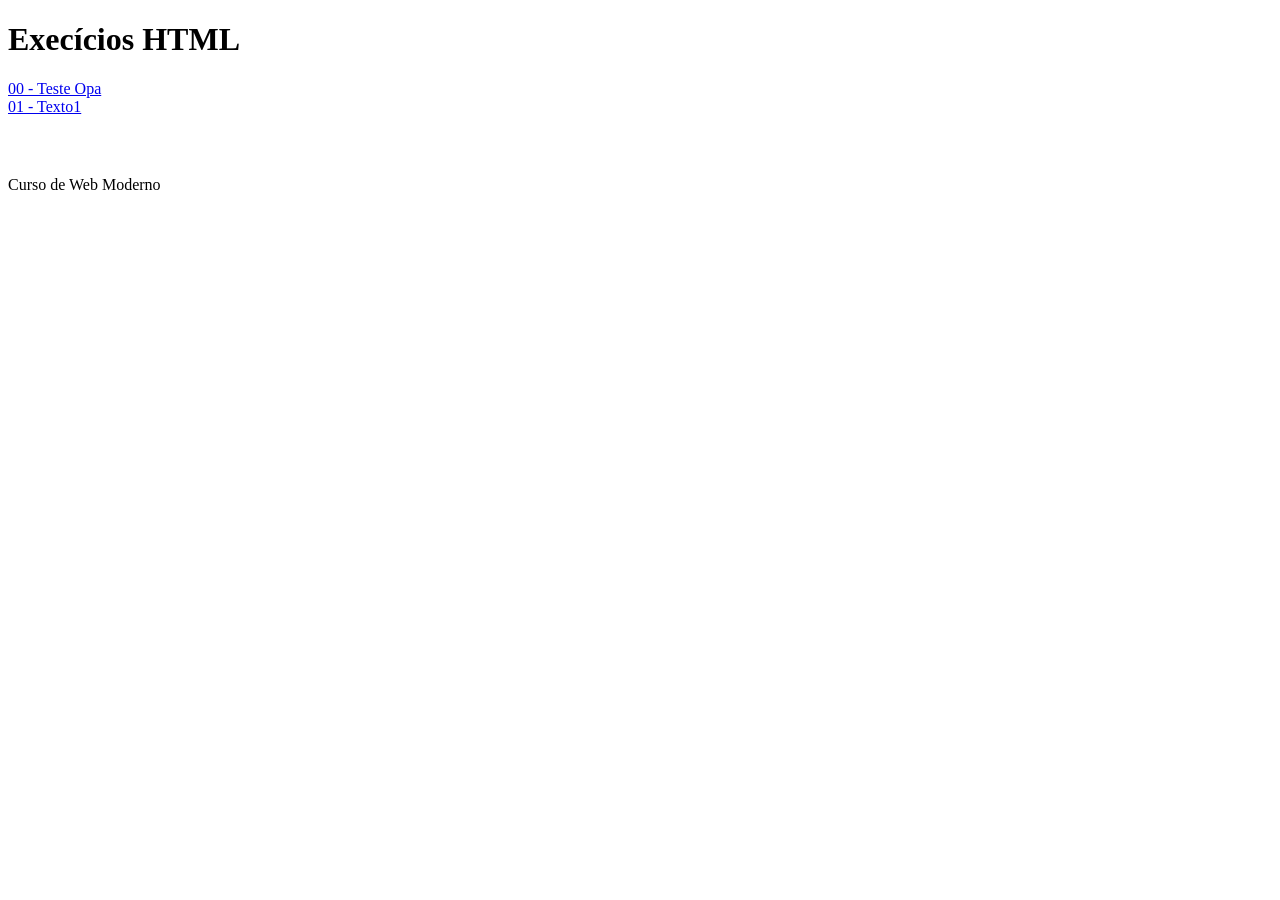
==== Carlos/HTML/Aula 06/index.html @ 1b14f213 "terminando aula 06" ====
<!DOCTYPE html>
<html lang="en">
<head>
    <meta charset="UTF-8">
    <meta name="viewport" content="width=device-width, initial-scale=1.0">
    <title>Execícios HTML</title>
    <style>
        #conteudo {
            padding: 30px 0px;
        }
    </style>
</head>
<body>
    <header>
        <h1>Execícios HTML</h1>
    </header>
    <nav>
        <a href="Exercícios/teste.html">00 - Teste Opa</a><br>
        <a href="Exercícios/texto1.html">01 - Texto1</a>
    </nav>
    <section id="conteudo"></section>
    <footer>
        Curso de Web Moderno
    </footer>
    <script>
        document.querySelectorAll('a').forEach(link => {
            const conteudo = document.getElementById('conteudo')

            link.onclick = function(e) {
                e.preventDefault()
                fetch(link.href)
                    .then(resp => resp.text())
                    .then(html => conteudo.innerHTML = html)
            }
        })
    </script>
</body>
</html>
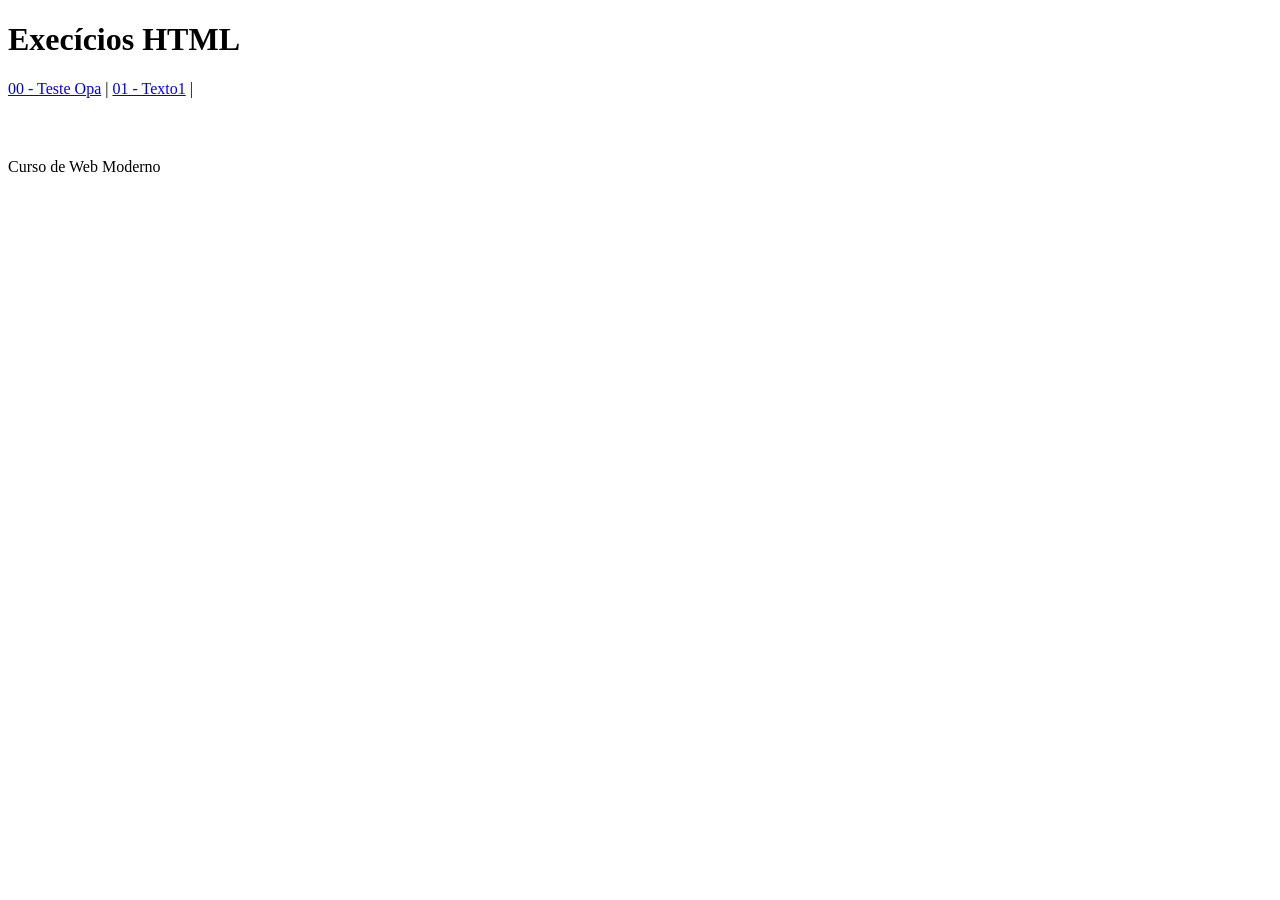
==== commit 465832da: "começando aula 07" ====
--- a/Carlos/HTML/Aula 06/index.html
+++ b/Carlos/HTML/Aula 06/index.html
@@ -15,8 +15,8 @@
         <h1>Execícios HTML</h1>
     </header>
     <nav>
-        <a href="Exercícios/teste.html">00 - Teste Opa</a><br>
-        <a href="Exercícios/texto1.html">01 - Texto1</a>
+        <a href="Exercícios/teste.html">00 - Teste Opa</a> |
+        <a href="Exercícios/texto1.html">01 - Texto1</a> |
     </nav>
     <section id="conteudo"></section>
     <footer>
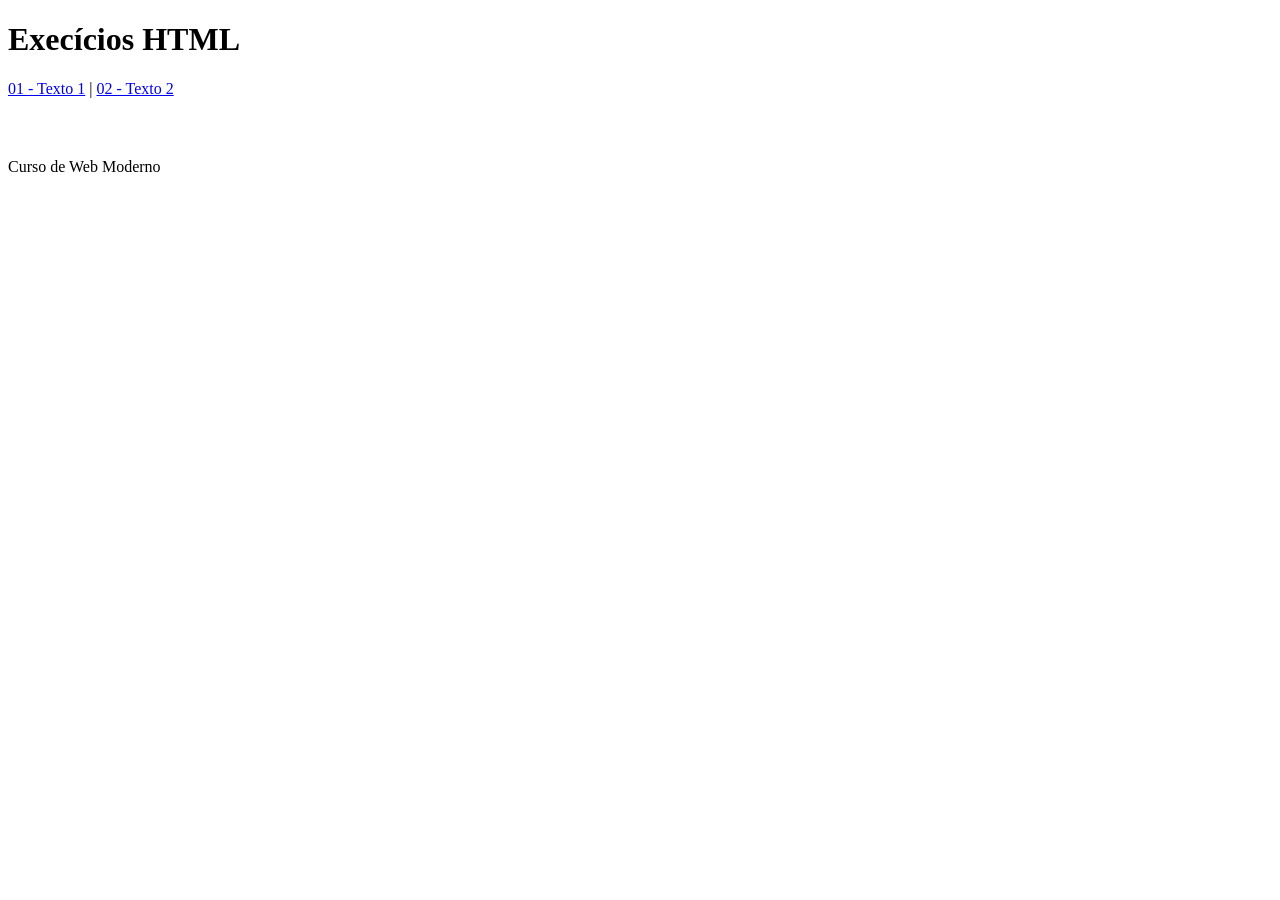
==== commit 9336caca: "terminando aula 07" ====
--- a/Carlos/HTML/Aula 06/index.html
+++ b/Carlos/HTML/Aula 06/index.html
@@ -15,8 +15,8 @@
         <h1>Execícios HTML</h1>
     </header>
     <nav>
-        <a href="Exercícios/teste.html">00 - Teste Opa</a> |
-        <a href="Exercícios/texto1.html">01 - Texto1</a> |
+        <a href="Exercícios/texto1.html">01 - Texto 1</a> |
+        <a href="Exercícios/texto2.html">02 - Texto 2</a> 
     </nav>
     <section id="conteudo"></section>
     <footer>
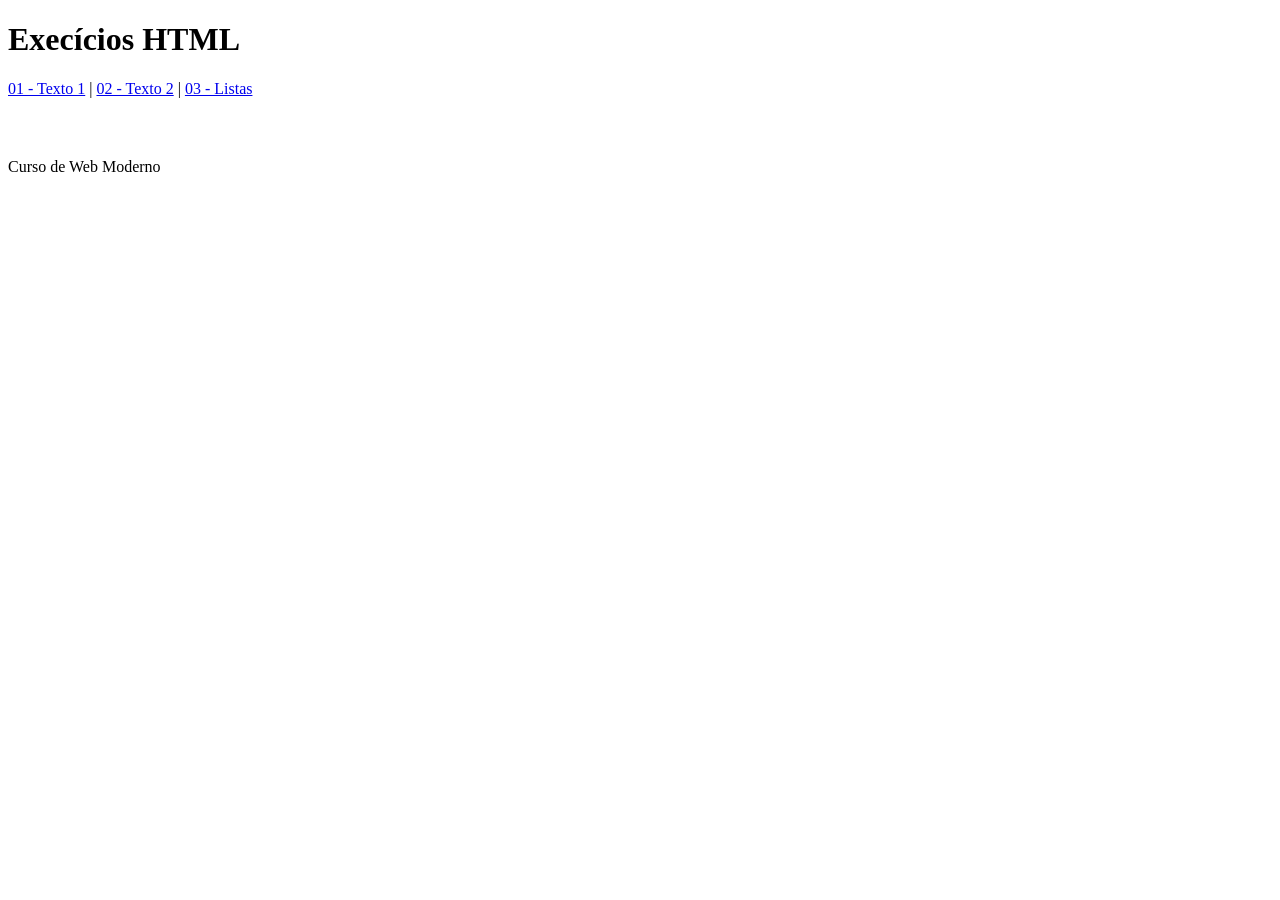
==== commit 20528650: "adicionando listas aula 07" ====
--- a/Carlos/HTML/Aula 06/index.html
+++ b/Carlos/HTML/Aula 06/index.html
@@ -16,7 +16,8 @@
     </header>
     <nav>
         <a href="Exercícios/texto1.html">01 - Texto 1</a> |
-        <a href="Exercícios/texto2.html">02 - Texto 2</a> 
+        <a href="Exercícios/texto2.html">02 - Texto 2</a> |
+        <a href="Exercícios/listas.html">03 - Listas</a> 
     </nav>
     <section id="conteudo"></section>
     <footer>
